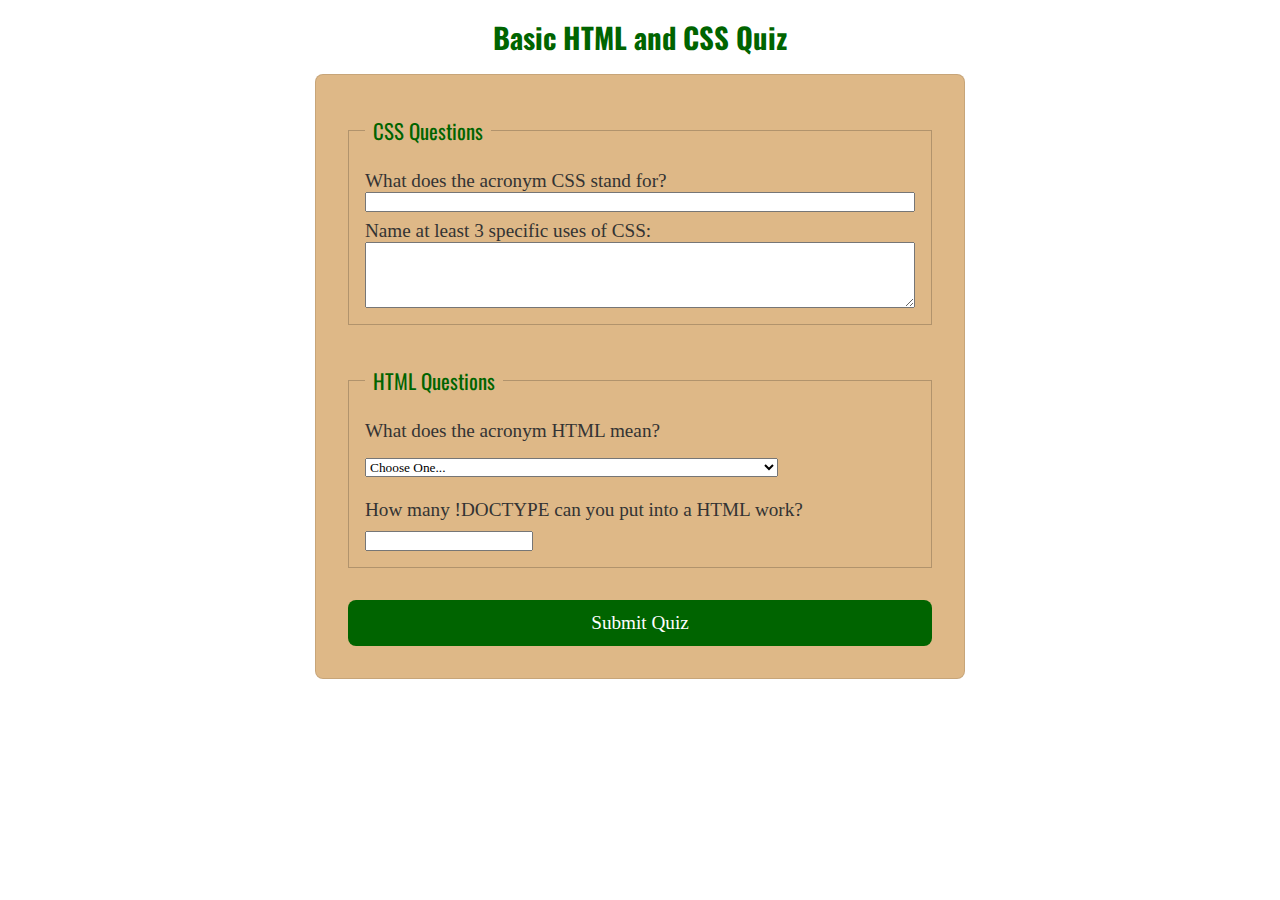
==== quiz.html @ fdab4dd7 "I fixed the location" ====
<!DOCTYPE html>
<html lang="en-us">
<head>
    <link rel="stylesheet" href="styles/quiz.css">
    <meta charset="utf-8">
    <meta name="viewpoint" content="width=device-width, initial-scale=1">
    <title>Basic HTML and CSS Quiz</title>
</head>
<body>
<header>
    <h1>Basic HTML and CSS Quiz</h1>
</header>
<main>
    <form>
        <fieldset>
            <legend>CSS Questions </legend>
            <div class="form-item column2">
                <label for="q1">What does the acronym CSS stand for? </label>
                <input type="text" id="q1" name="q1">
            </div>
            <div class="form-item column2">
                <label for="q2">Name at least 3 specific uses of CSS: </label>
                <textarea id="q2" name="q2" rows="4"></textarea>
            </div>
        </fieldset>
        <fieldset>
            <legend>HTML Questions </legend>
            <label for="q3">What does the acronym HTML mean? </label>
            <div class="form-item column1">
                <select id="q3" name="q3">
                    <option value="" selected disabled>Choose One... </option>
                    <option value="answer">Hypertext Markup Language</option>
                    <option value="wrong1">Hyper Tension Mecha Language</option>
                    <option value="wrong2">Helio Transmition Micro Long</option>
                </select>
            </div>
            <div>
                <label for="q4">How many !DOCTYPE can you put into a HTML work? </label>
                <input type="number" id="q4" name="q4" min="1">
            </div>
        </fieldset>
        <button type="submit">Submit Quiz</button>
    </form>
</main>
</body>
---- styles/quiz.css ----
@import url('https://fonts.googleapis.com/css2?family=Oswald:wght@200..700&display=swap');

* {
    margin: 0;
    padding: 0;
    box-sizing: border-box;
}

body {
    font-family: Oswald, serif;
    font-size: 1.2em;
    color: #333;
    background-color: #fff;
}

header {
    margin: 0 auto;
    width: 650px;
}

h1 {
    margin: 1rem;
    font-size: 1.5em;
    color: darkgreen;
    text-align: center;
}

form {
    width: 650px;
    margin: 0 auto;
    padding: 1rem;
    border: 1px solid rgba(0, 0, 0, 0.1);
    border-radius: 0.5rem;
    background-color: burlywood;
    display: grid;
}

fieldset {
    display: grid;
    grid-gap: .5rem;
    margin: 1rem;
    border: 1px solid rgba(0, 0, 0, 0.2);
    padding: 1rem;
}

legend {
    padding: 0.5rem;
    color: darkgreen;
    font-size: 1.3rem;
}

label, input, button, select, textarea {
    font-family: 'Times New Roman', Times, serif;
}

button {
    margin: 1rem;
    background-color: darkgreen;
    color: #fff;
    border: none;
    border-radius: .5rem;
    padding: .75rem;
    font-size: 1.2rem;
}

button:hover {
    background-color: turquoise;
}

.form-item {
    display: grid;
    align-items: center;
}

.column1 {
    grid-template-columns: 3fr 1fr;
    margin: 0.5rem 0;
}
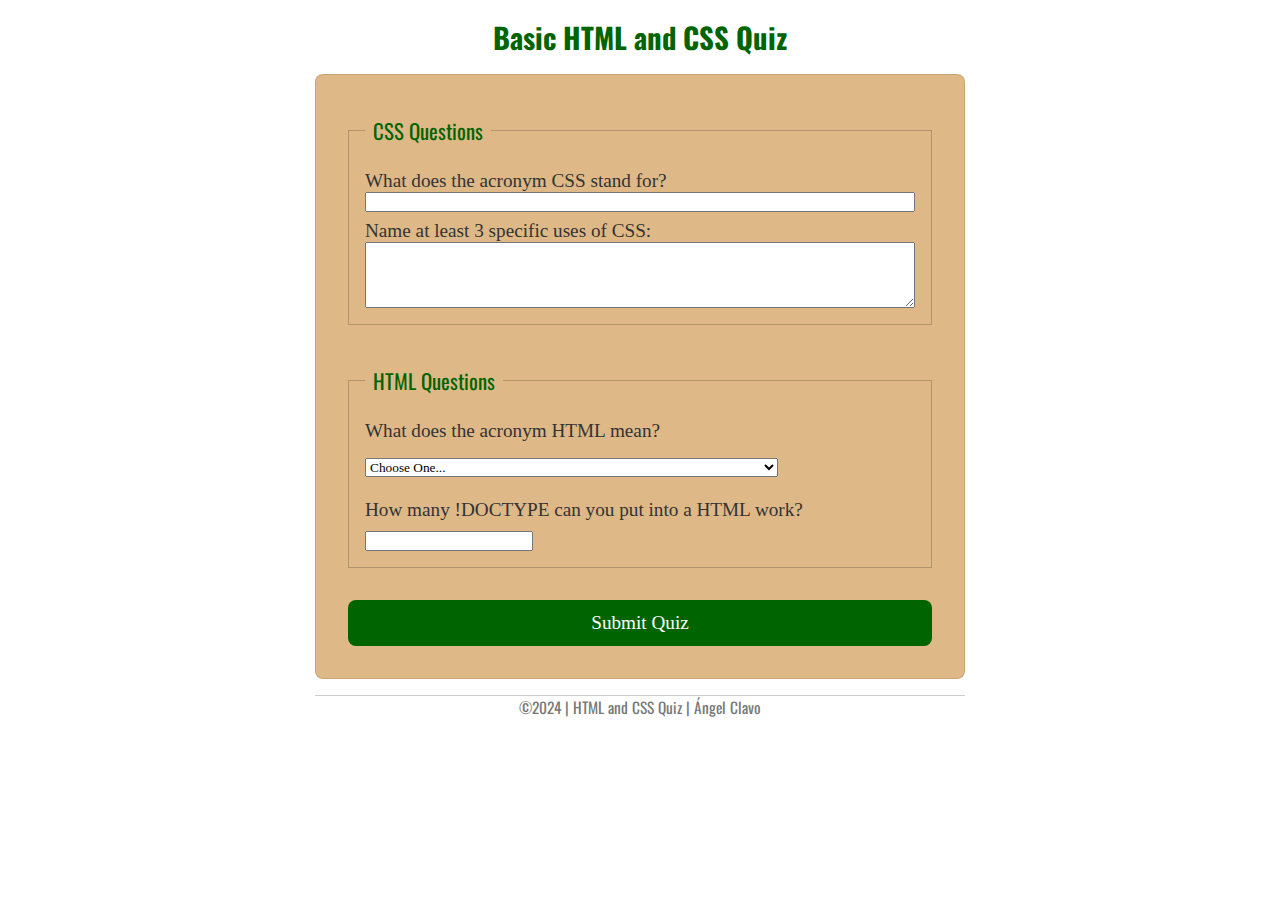
==== commit 874e531e: "Added footer" ====
--- a/quiz.html
+++ b/quiz.html
@@ -42,4 +42,7 @@
         <button type="submit">Submit Quiz</button>
     </form>
 </main>
+<footer>
+    <p>©2024 | HTML and CSS Quiz | Ángel Clavo</p>
+</footer>
 </body>--- a/styles/quiz.css
+++ b/styles/quiz.css
@@ -77,3 +77,11 @@
     margin: 0.5rem 0;
 }
 
+footer {
+    margin: 1rem auto 0;
+    width: 650px;
+    text-align: center;
+    font-size: 0.8em;
+    color: #777;
+    border-top: 1px solid #ccc;
+}
